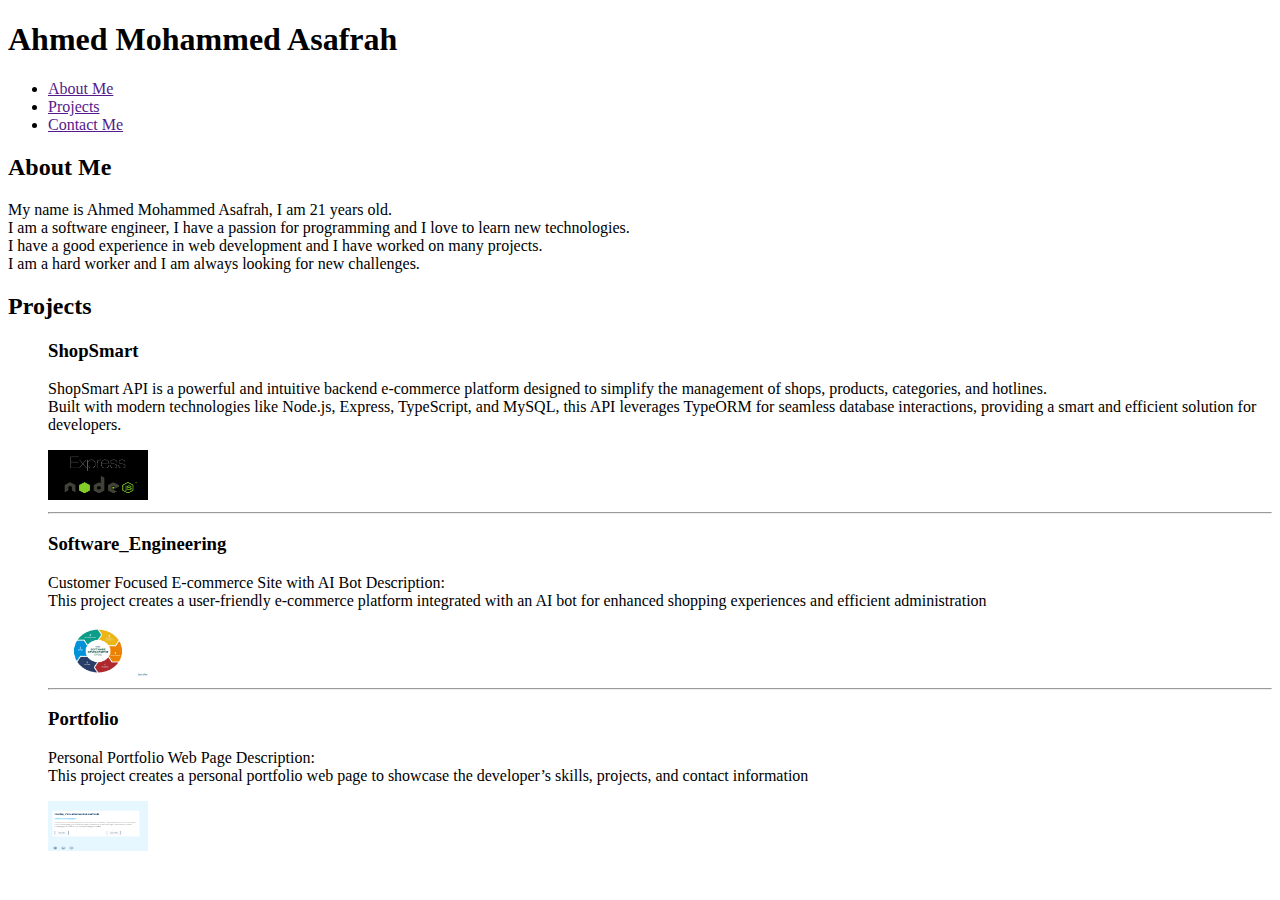
==== Task 1/index.html @ 890d090e "First Task Version 1" ====
<!DOCTYPE html>
<html lang="en">
<head>
   <meta charset="UTF-8">
   <meta name="viewport" content="width=device-width, initial-scale=1.0">
   <title>Personal Portfolio Web Page</title>
</head>
<body>
   
   <header>
      <h1>
         Ahmed Mohammed Asafrah
      </h1>
   </header>

   <nav>
      <ul>
         <li><a href="">About Me</a></li>
         <li><a href="">Projects</a></li>
         <li><a href="">Contact Me</a></li>
      </ul>
   </nav>

   <section>
      <h2>About Me</h2>
      <p>
         My name is Ahmed Mohammed Asafrah, I am 21 years old. <br>
         I am a software engineer, I have a passion for programming and I love to learn new technologies. <br>
         I have a good experience in web development and I have worked on many projects. <br>
         I am a hard worker and I am always looking for new challenges.
      </p>
   </section>

   <section>
      <h2>Projects</h2>

      <ul style="list-style-type: none;">
         <li>
            <h3>ShopSmart</h3>
            <p>
               ShopSmart API is a powerful and intuitive backend e-commerce platform designed to simplify the management of shops, products, categories, and hotlines.<br> Built with modern technologies like Node.js, Express, TypeScript, and MySQL, this API leverages TypeORM for seamless database interactions, providing a smart and efficient solution for developers.
            </p>
            <img src="node.png" alt="node pic" width="100" height="50">
         </li>
         <hr>
         <li>
            <h3>Software_Engineering</h3>
            <p>
               Customer Focused E-commerce Site with AI Bot Description: <br>
               This project creates a user-friendly e-commerce platform integrated with an AI bot for enhanced shopping experiences and efficient administration
            </p>
            <img src="SE.png" alt="react pic" width="100" height="50">
         </li>
         <hr>
         <li>
            <h3>Portfolio</h3>
            <p>
               Personal Portfolio Web Page Description: <br>
               This project creates a personal portfolio web page to showcase the developer’s skills, projects, and contact information
            </p>
            <img src="Profile.png" alt="html pic" width="100" height="50">
      </ul>
   </section>


</body>
</html>
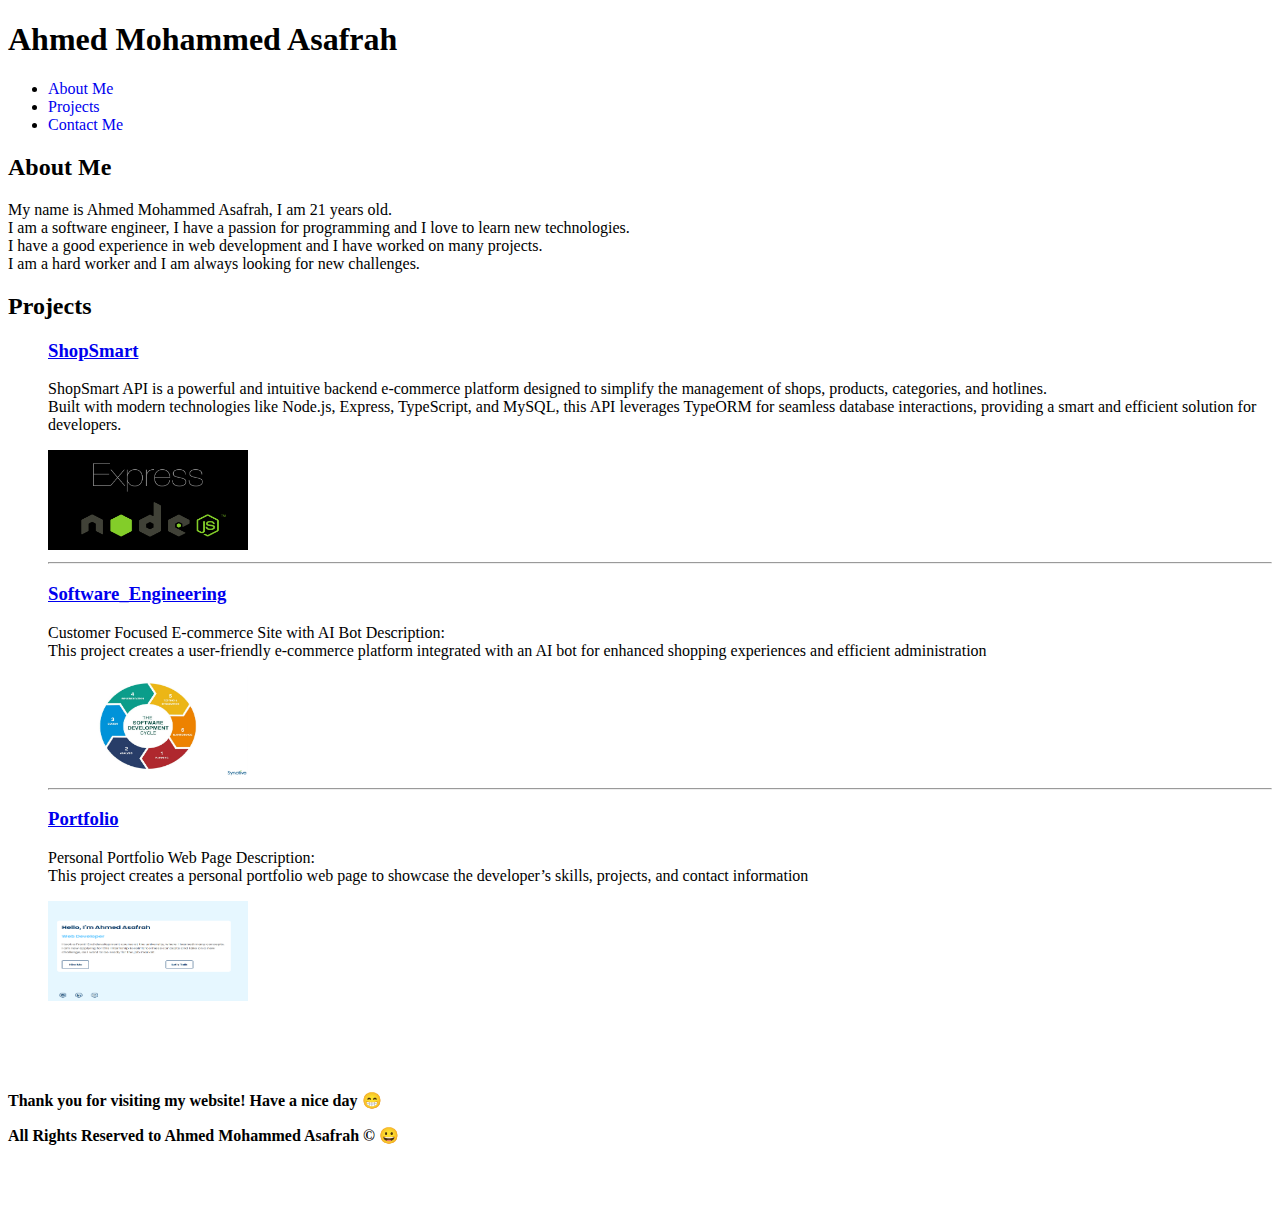
==== commit bb9fb9a5: "First Task Final Version" ====
--- a/Task 1/index.html
+++ b/Task 1/index.html
@@ -8,60 +8,75 @@
 <body>
    
    <header>
+
       <h1>
          Ahmed Mohammed Asafrah
       </h1>
+
+      <nav>
+         <ul>
+            <li><a href="#about" style="text-decoration: none;">About Me</a></li>
+            <li><a href="#project" style="text-decoration: none;" >Projects</a></li>
+            <li><a href="contact-me.html" style="text-decoration: none;">Contact Me</a></li>
+         </ul>
+      </nav>
+
    </header>
 
-   <nav>
-      <ul>
-         <li><a href="">About Me</a></li>
-         <li><a href="">Projects</a></li>
-         <li><a href="">Contact Me</a></li>
-      </ul>
-   </nav>
+   <!-- Main content of the page -->
+   <main>
+ 
+      <section>
+         <h2 id="about">About Me</h2>
+         <p>
+            My name is Ahmed Mohammed Asafrah, I am 21 years old. <br>
+            I am a software engineer, I have a passion for programming and I love to learn new technologies. <br>
+            I have a good experience in web development and I have worked on many projects. <br>
+            I am a hard worker and I am always looking for new challenges.
+         </p>
+      </section>
 
-   <section>
-      <h2>About Me</h2>
-      <p>
-         My name is Ahmed Mohammed Asafrah, I am 21 years old. <br>
-         I am a software engineer, I have a passion for programming and I love to learn new technologies. <br>
-         I have a good experience in web development and I have worked on many projects. <br>
-         I am a hard worker and I am always looking for new challenges.
-      </p>
-   </section>
+      <section>
+         <h2 id="project">Projects</h2>
 
-   <section>
-      <h2>Projects</h2>
+         <ul style="list-style-type: none;">
+            <li>
+               <h3><a href="https://github.com/AhmedAsafrah/ShopSmart-API" target="_blank">ShopSmart</a></h3>
+               <p>
+                  ShopSmart API is a powerful and intuitive backend e-commerce platform designed to simplify the management of shops, products, categories, and hotlines.<br> Built with modern technologies like Node.js, Express, TypeScript, and MySQL, this API leverages TypeORM for seamless database interactions, providing a smart and efficient solution for developers.
+               </p>
+               <img src="imgs/node.png" alt="node pic" width="200" height="100">
+            </li>
+            <hr>
+            <li>
+               <h3><a href="https://github.com/AhmedAsafrah/Software_Engineering" target="_blank">Software_Engineering</a></h3>
+               <p>
+                  Customer Focused E-commerce Site with AI Bot Description: <br>
+                  This project creates a user-friendly e-commerce platform integrated with an AI bot for enhanced shopping experiences and efficient administration
+               </p>
+               <img src="imgs/SE.png" alt="react pic" width="200" height="100">
+            </li>
+            <hr>
+            <li>
+               <h3><a href="https://github.com/AhmedAsafrah/Simple-Portfolio-" target="_blank">Portfolio</a></h3>
+               <p>
+                  Personal Portfolio Web Page Description: <br>
+                  This project creates a personal portfolio web page to showcase the developer’s skills, projects, and contact information
+               </p>
+               <img src="imgs/Profile.png" alt="html pic" width="200" height="100">
+         </ul>
+      </section>
+   </main>
 
-      <ul style="list-style-type: none;">
-         <li>
-            <h3>ShopSmart</h3>
-            <p>
-               ShopSmart API is a powerful and intuitive backend e-commerce platform designed to simplify the management of shops, products, categories, and hotlines.<br> Built with modern technologies like Node.js, Express, TypeScript, and MySQL, this API leverages TypeORM for seamless database interactions, providing a smart and efficient solution for developers.
-            </p>
-            <img src="node.png" alt="node pic" width="100" height="50">
-         </li>
-         <hr>
-         <li>
-            <h3>Software_Engineering</h3>
-            <p>
-               Customer Focused E-commerce Site with AI Bot Description: <br>
-               This project creates a user-friendly e-commerce platform integrated with an AI bot for enhanced shopping experiences and efficient administration
-            </p>
-            <img src="SE.png" alt="react pic" width="100" height="50">
-         </li>
-         <hr>
-         <li>
-            <h3>Portfolio</h3>
-            <p>
-               Personal Portfolio Web Page Description: <br>
-               This project creates a personal portfolio web page to showcase the developer’s skills, projects, and contact information
-            </p>
-            <img src="Profile.png" alt="html pic" width="100" height="50">
-      </ul>
-   </section>
+ 
+   <br> <br> <br>
 
+  <!-- Footer Section -->
+   <footer>
+      <p><b> Thank you for visiting my website! Have a nice day &#128513; </b></p>
+      <p><b> All Rights Reserved to Ahmed Mohammed Asafrah &copy;  &#128512; </b></p>
+   </footer>
 
+   <br> <br> <br>
 </body>
 </html>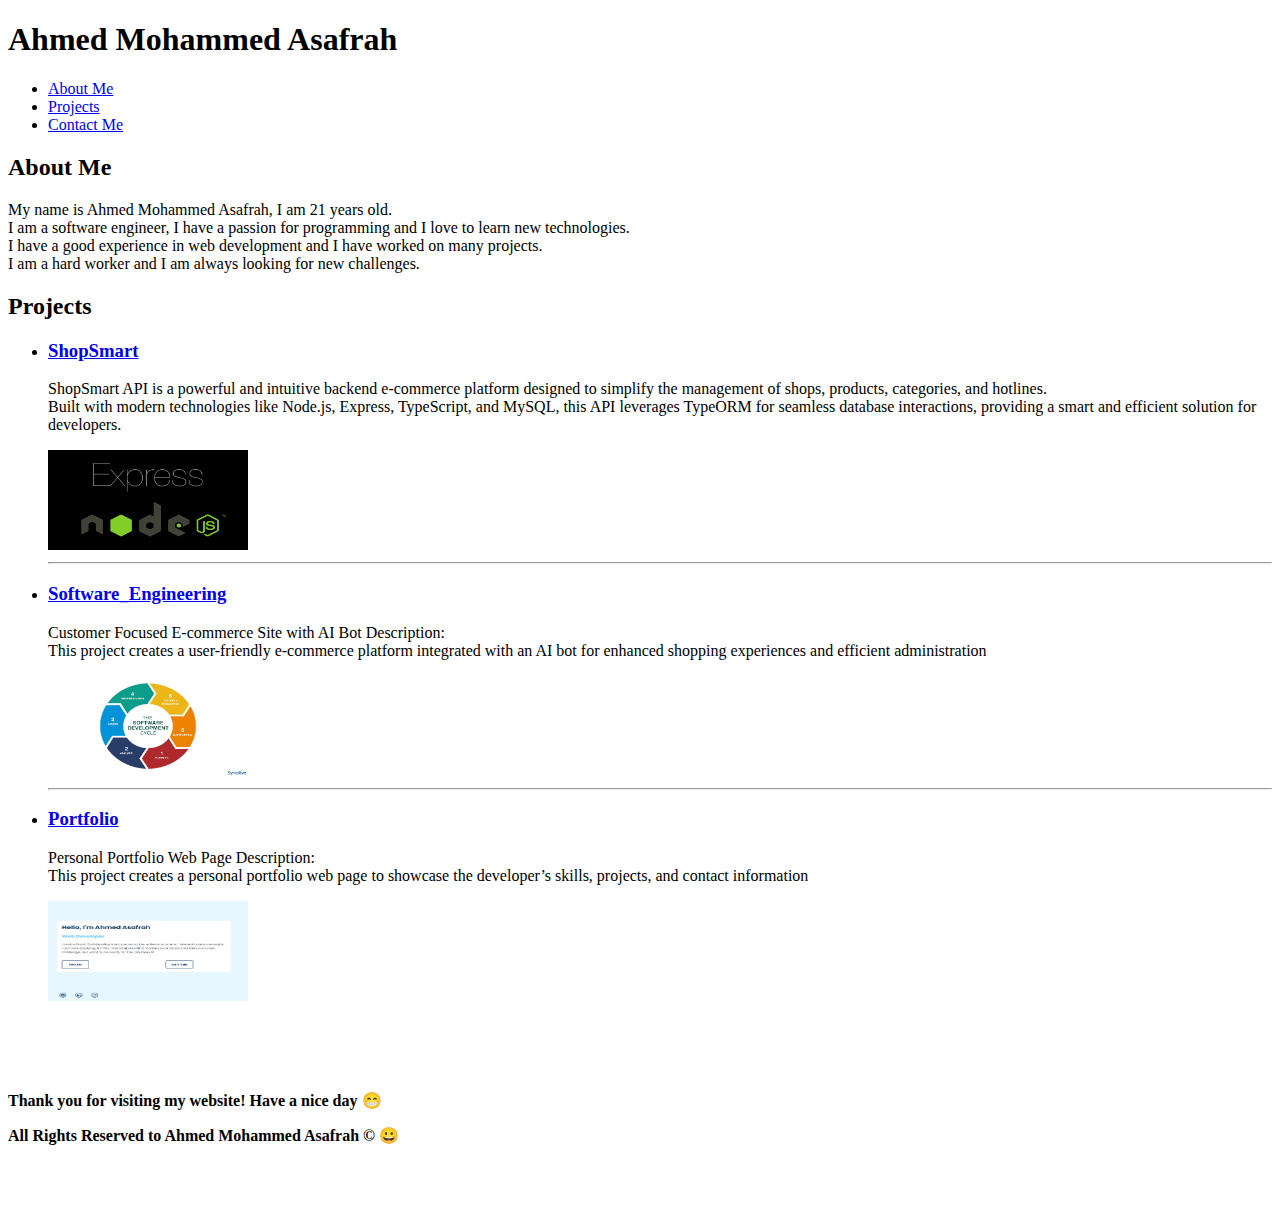
==== commit 38fd9697: "First Task Final Version" ====
--- a/Task 1/index.html
+++ b/Task 1/index.html
@@ -15,9 +15,9 @@
 
       <nav>
          <ul>
-            <li><a href="#about" style="text-decoration: none;">About Me</a></li>
-            <li><a href="#project" style="text-decoration: none;" >Projects</a></li>
-            <li><a href="contact-me.html" style="text-decoration: none;">Contact Me</a></li>
+            <li><a href="#about">About Me</a></li>
+            <li><a href="#project">Projects</a></li>
+            <li><a href="contact-me.html">Contact Me</a></li>
          </ul>
       </nav>
 
@@ -39,7 +39,7 @@
       <section>
          <h2 id="project">Projects</h2>
 
-         <ul style="list-style-type: none;">
+         <ul>
             <li>
                <h3><a href="https://github.com/AhmedAsafrah/ShopSmart-API" target="_blank">ShopSmart</a></h3>
                <p>
